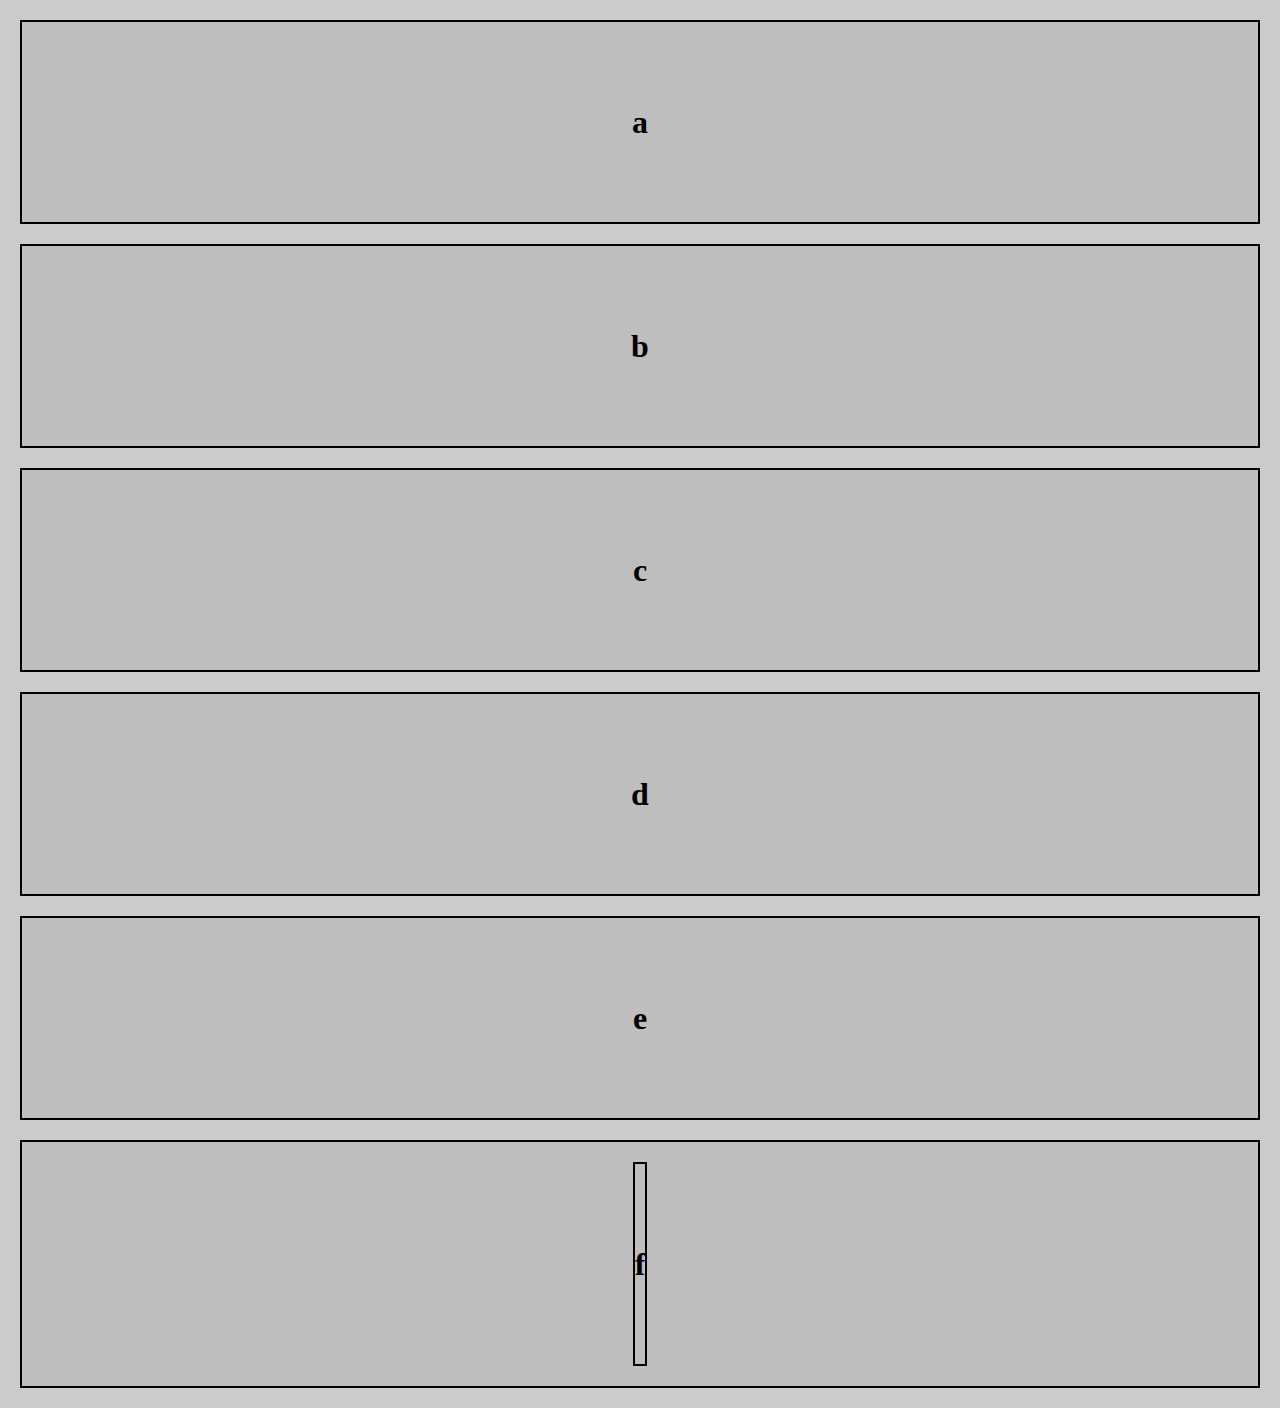
==== medial-queries2/index.html @ 4ba80bc1 "finished MQ1" ====
<!DOCTYPE html>
<html lang="en" dir="ltr">
  <head>
    <meta charset="utf-8">
    <title>Media Queries 2</title>
    <link rel="stylesheet" href="main.css">
  </head>
  <body>
      <div class="container">
        <div class="a">a</div>
        <div class="bcdef">
          <div class="bcde">
          <div class="b">b</div>
          <div class="cde">
          <div class="c">c</div>
          <div class="d">d</div>
          <div class="e">e</div>
          </div>
          </div>
          <div class="f">
          <div class="f">f</div>
        </div>
      </div>
    </div>
  </body>
</html>
---- medial-queries2/main.css ----
body {
  background: rgb(203, 203, 203);
  margin: 0;
}

@media (max-width: 800px) {
  .container {
    flex-direction: column;
  }
}

.a, .b, .c, .d, .e, .f{
  border: black solid 2px;
  background-color: rgb(190, 190, 190);
  font-weight: bolder;
  font-size: xx-large;
  min-height: 200px;
  display: flex;
  justify-content: center;
  align-items: center;
  margin: 20px;
}
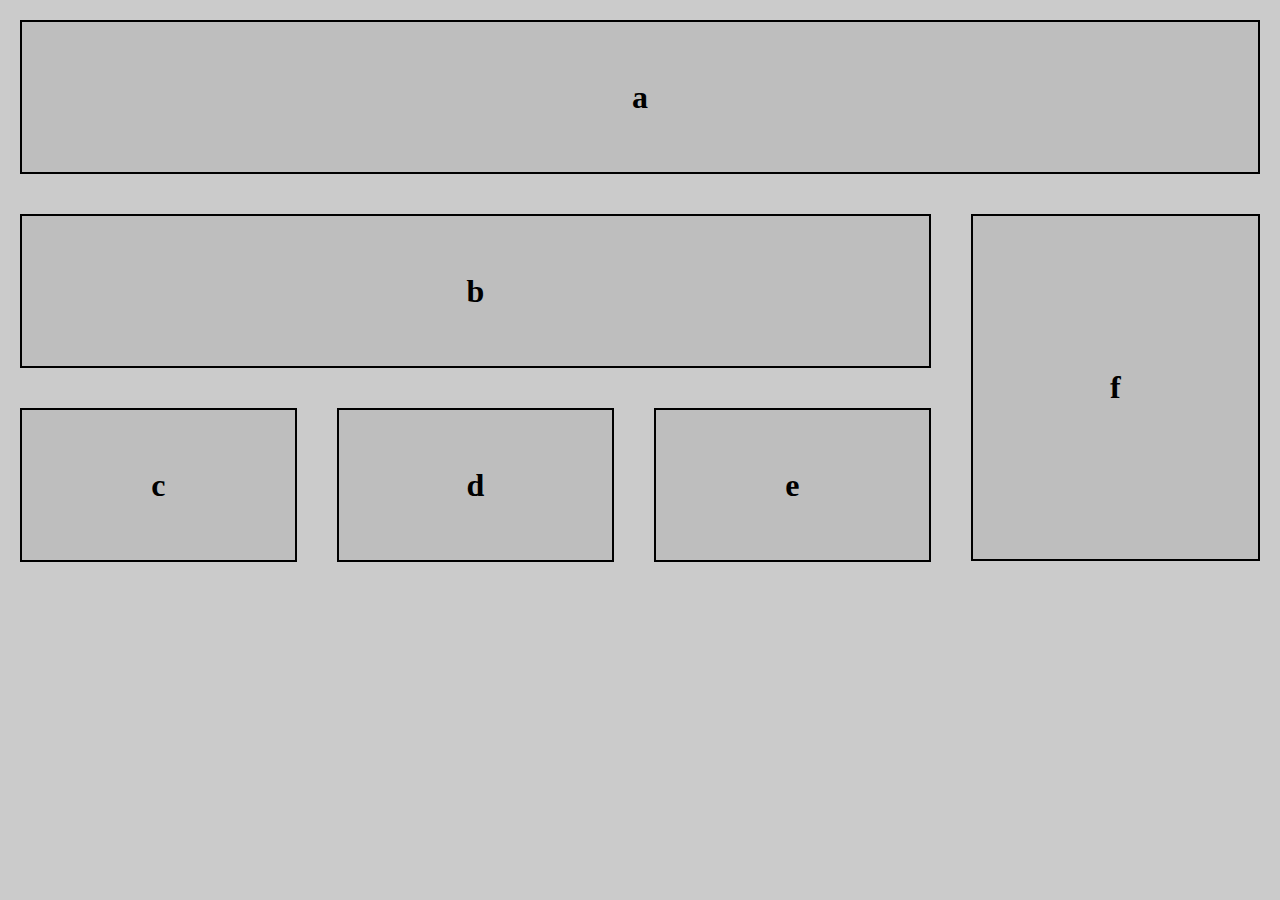
==== commit 3d01a814: "OMG! im getting closer!" ====
--- a/medial-queries2/index.html
+++ b/medial-queries2/index.html
@@ -8,18 +8,17 @@
   <body>
       <div class="container">
         <div class="a">a</div>
-        <div class="bcdef">
-          <div class="bcde">
-          <div class="b">b</div>
-          <div class="cde">
-          <div class="c">c</div>
-          <div class="d">d</div>
-          <div class="e">e</div>
+          <div class="bcdef">
+            <div class="bcde">
+            <div class="b">b</div>
+              <div class="cde">
+              <div class="c">c</div>
+              <div class="d">d</div>
+              <div class="e">e</div>
+              </div>
+              </div>
+              <div class="f">f</div>
           </div>
-          </div>
-          <div class="f">
-          <div class="f">f</div>
-        </div>
       </div>
     </div>
   </body>
--- a/medial-queries2/main.css
+++ b/medial-queries2/main.css
@@ -2,21 +2,69 @@
   background: rgb(203, 203, 203);
   margin: 0;
 }
-
-@media (max-width: 800px) {
-  .container {
-    flex-direction: column;
-  }
+.container{
+  display: flex;
+  flex-direction: column;
 }
-
-.a, .b, .c, .d, .e, .f{
+.a {
+  display: flex;
+}
+.bcdef {
+  display: flex;
+  flex-direction: row;
+}
+.bcde {
+  Display: flex;
+  flex-direction: column;
+  width: 100%;
+}
+.cde{
+  display: flex;
+  flex-direction: row;
+}
+.c {
+  width: 33%;
+}
+.d{
+  width: 33%;
+}
+.e{
+  width: 33%;
+}
+.f{
+  flex-direction: column;
+  width: 30%;
+}
+.a, .b, .c, .d, .e{
   border: black solid 2px;
   background-color: rgb(190, 190, 190);
   font-weight: bolder;
   font-size: xx-large;
-  min-height: 200px;
+  height: 150px;
   display: flex;
   justify-content: center;
   align-items: center;
   margin: 20px;
 }
+.f{
+  border: black solid 2px;
+  background-color: rgb(190, 190, 190);
+  font-weight: bolder;
+  font-size: xx-large;
+  height: 343px;
+  display: flex;
+  justify-content: center;
+  align-items: center;
+  margin: 20px;
+}
+@media (max-width: 500px) {
+ .f{
+  display: flex;
+  height: 100px;
+  width: auto;
+  }
+  .bcdef {
+    display: flex;
+    flex-direction: column;
+  }
+}